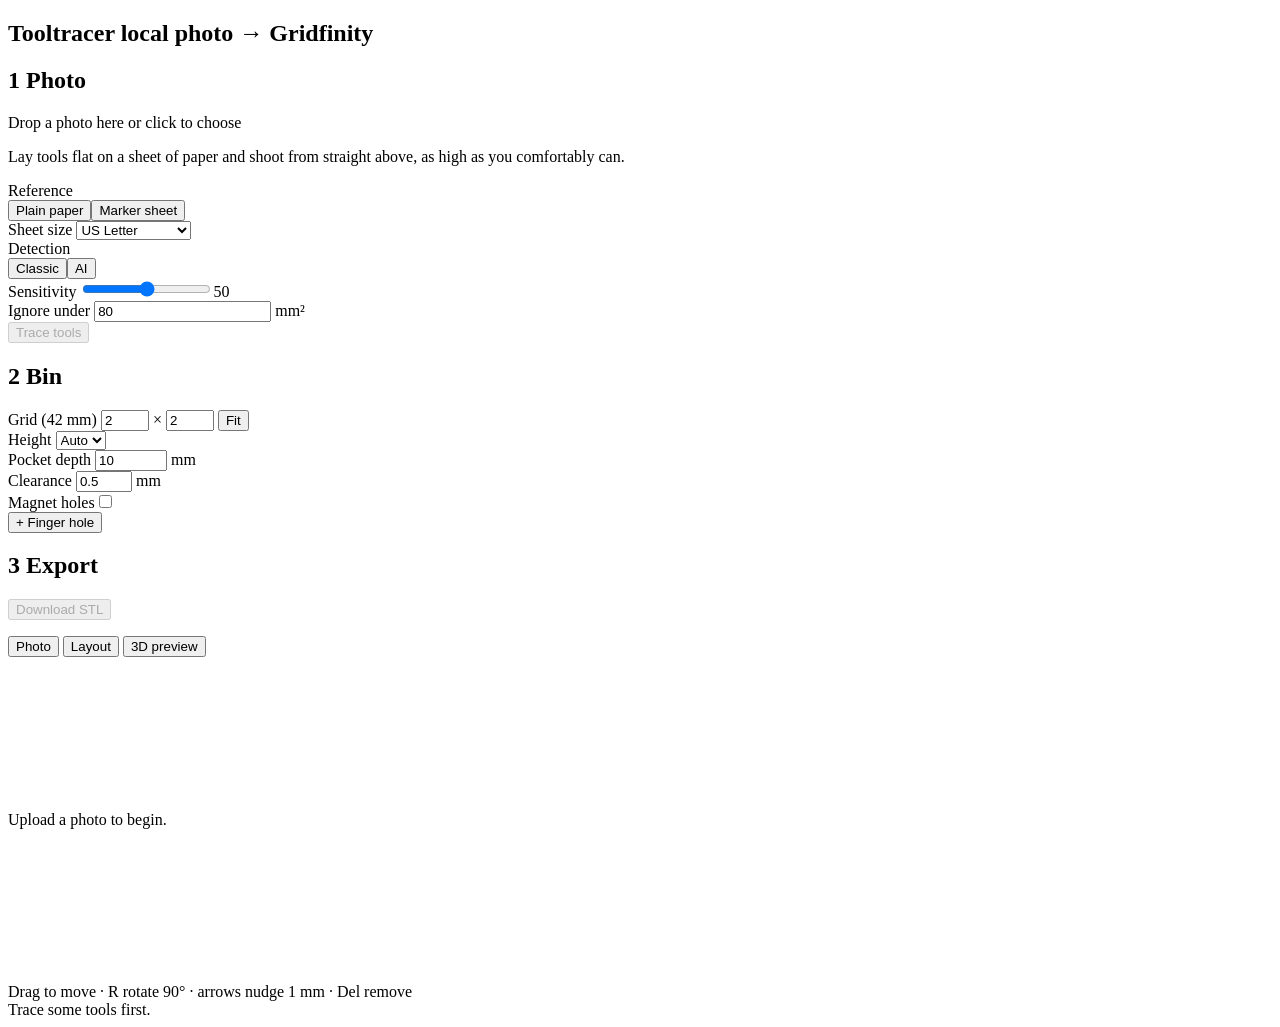
==== tooltracer/static/index.html @ 76de87d1 "Add local photo-to-Gridfinity tool tracer Trace tools from a photo on a paper or ArUco marker sheet," ====
<!doctype html>
<html lang="en">
<head>
<meta charset="utf-8">
<meta name="viewport" content="width=device-width, initial-scale=1">
<title>Tooltracer</title>
<link rel="stylesheet" href="/static/style.css">
<script type="importmap">
{ "imports": { "three": "/static/vendor/three.module.min.js" } }
</script>
</head>
<body>
<aside id="side">
  <h1>Tooltracer <span>local photo → Gridfinity</span></h1>

  <section>
    <h2><b>1</b> Photo</h2>
    <label class="drop" id="drop">
      <input type="file" id="file" accept="image/*,.heic,.heif" hidden>
      <span id="dropText">Drop a photo here or click to choose</span>
    </label>
    <p class="hint">Lay tools flat on a sheet of paper and shoot from straight above, as high as you comfortably can.</p>

    <div class="row"><label>Reference</label>
      <div class="seg" id="reference">
        <button data-v="paper" class="on">Plain paper</button><button data-v="markers">Marker sheet</button>
      </div></div>
    <div class="row"><label for="paper">Sheet size</label>
      <select id="paper">
        <option value="letter">US Letter</option><option value="a4">A4</option><option value="legal">US Legal</option>
        <option value="tabloid">Tabloid (11×17)</option><option value="a3">A3</option><option value="custom">Custom…</option>
      </select></div>
    <div class="row" id="customRow" hidden><label>Size (mm)</label>
      <span class="pair"><input type="number" id="customW" value="300" min="20"> × <input type="number" id="customH" value="400" min="20"></span></div>
    <p class="hint" id="markerHint" hidden><a id="markerLink" href="/markers?paper=letter" target="_blank">Open the printable marker sheet</a> — print at 100%.</p>

    <div class="row"><label>Detection</label>
      <div class="seg" id="method">
        <button data-v="classic" class="on">Classic</button><button data-v="ai">AI</button>
      </div></div>
    <p class="hint" id="aiHint" hidden></p>
    <div class="row"><label for="sensitivity">Sensitivity</label>
      <input type="range" id="sensitivity" min="0" max="100" value="50"><output id="sensOut">50</output></div>
    <div class="row"><label for="minArea">Ignore under</label>
      <span class="unit"><input type="number" id="minArea" value="80" min="0" step="10"> mm²</span></div>
    <button class="primary" id="traceBtn" disabled>Trace tools</button>
  </section>

  <section>
    <h2><b>2</b> Bin</h2>
    <div class="row"><label>Grid (42 mm)</label>
      <span class="pair"><input type="number" id="nx" value="2" min="1" max="12"> × <input type="number" id="ny" value="2" min="1" max="12">
      <button id="fitBtn" title="Fit the grid to the tools and centre them">Fit</button></span></div>
    <div class="row"><label for="units">Height</label>
      <select id="units"><option value="0">Auto</option></select></div>
    <div class="row"><label for="depth">Pocket depth</label>
      <span class="unit"><input type="number" id="depth" value="10" min="1" max="100" step="0.5"> mm</span></div>
    <div class="row"><label for="clearance">Clearance</label>
      <span class="unit"><input type="number" id="clearance" value="0.5" min="0" max="5" step="0.1"> mm</span></div>
    <div class="row"><label for="magnets">Magnet holes</label><input type="checkbox" id="magnets"></div>
    <button id="addHole">+ Finger hole</button>
  </section>

  <section id="selPanel" hidden>
    <h2><b>•</b> Selected <span id="selName"></span></h2>
    <div class="row"><label for="selDepth">Depth</label>
      <span class="unit"><input type="number" id="selDepth" min="1" max="100" step="0.5" placeholder="default"> mm</span></div>
    <div class="row" id="selRotRow"><label for="selRot">Rotation</label>
      <span class="pair"><input type="number" id="selRot" step="1"> °
      <button id="rotL" title="Rotate −90°">⟲</button><button id="rotR" title="Rotate +90° (R)">⟳</button></span></div>
    <div class="row" id="selDiaRow"><label for="selDia">Diameter</label>
      <span class="unit"><input type="number" id="selDia" min="4" max="100" step="1"> mm</span></div>
    <div class="row"><span></span><span class="pair"><button id="dupBtn">Duplicate</button><button id="delBtn" class="danger">Delete</button></span></div>
  </section>

  <section>
    <h2><b>3</b> Export</h2>
    <button class="primary" id="downloadBtn" disabled>Download STL</button>
    <p class="hint" id="binInfo"></p>
  </section>
  <p id="status" role="status"></p>
</aside>

<main>
  <nav id="tabs">
    <button data-tab="photo" class="on">Photo</button>
    <button data-tab="layout">Layout</button>
    <button data-tab="preview">3D preview</button>
  </nav>
  <div class="pane on" id="pane-photo">
    <svg id="photoSvg"></svg>
    <div class="empty" id="photoEmpty">Upload a photo to begin.</div>
  </div>
  <div class="pane" id="pane-layout">
    <svg id="layoutSvg"></svg>
    <div class="tip">Drag to move · R rotate 90° · arrows nudge 1 mm · Del remove</div>
  </div>
  <div class="pane" id="pane-preview"><div id="three"></div><div class="empty" id="previewEmpty">Trace some tools first.</div></div>
</main>
<script type="module" src="/static/app.js"></script>
</body>
</html>
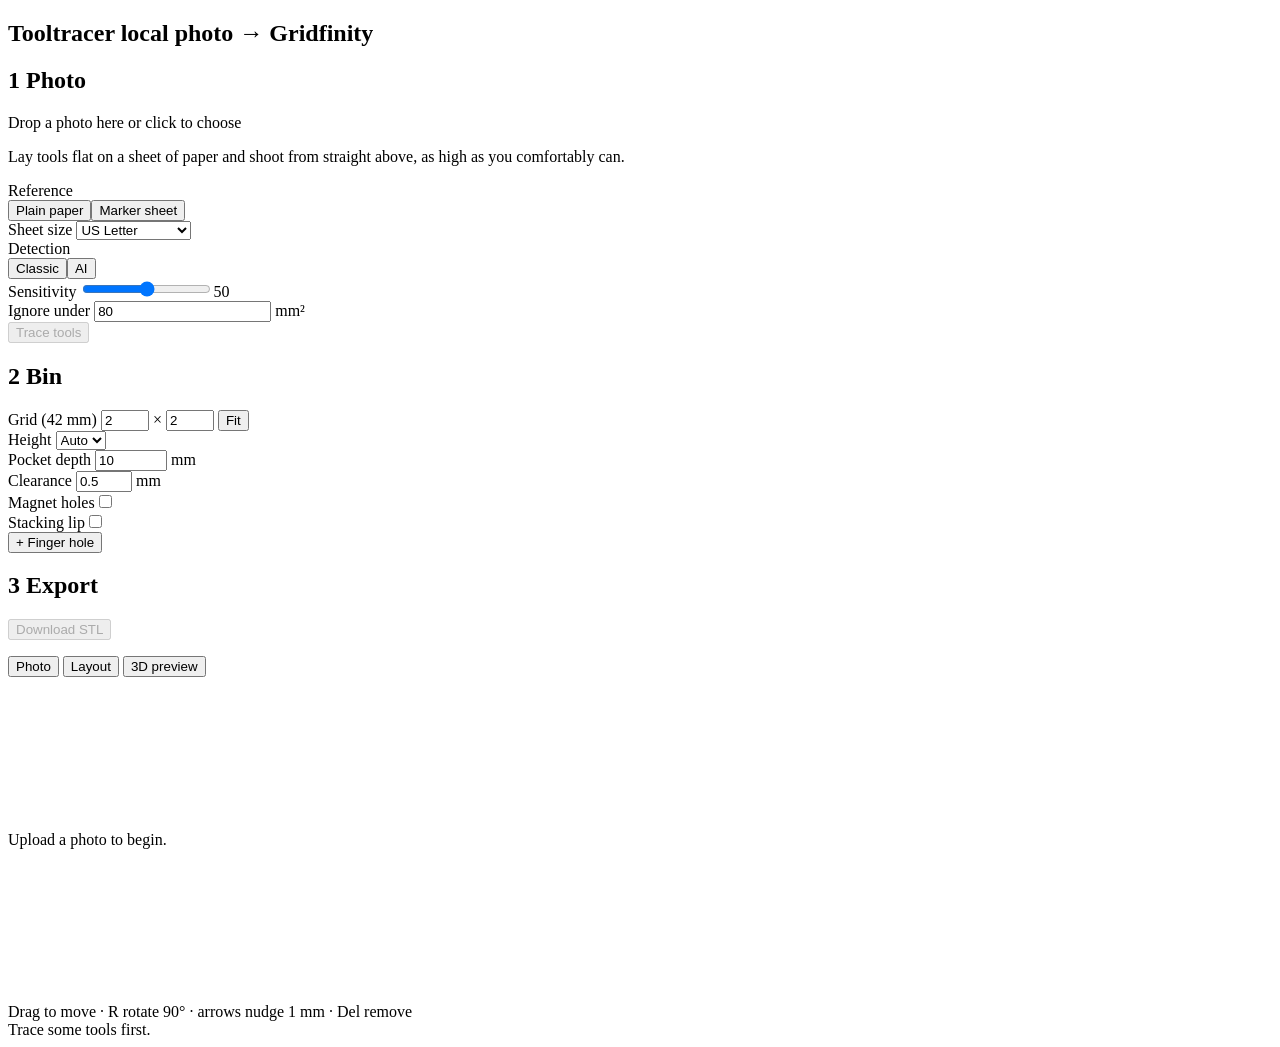
==== commit 7db327b0: "Add optional stacking lip to Gridfinity bins Add a rim around the bin top whose inner face mirrors t" ====
--- a/tooltracer/static/index.html
+++ b/tooltracer/static/index.html
@@ -58,6 +58,8 @@
     <div class="row"><label for="clearance">Clearance</label>
       <span class="unit"><input type="number" id="clearance" value="0.5" min="0" max="5" step="0.1"> mm</span></div>
     <div class="row"><label for="magnets">Magnet holes</label><input type="checkbox" id="magnets"></div>
+    <div class="row"><label for="lip">Stacking lip</label><input type="checkbox" id="lip"></div>
+    <p class="hint" id="lipHint" hidden>Adds a 3.9 mm rim so another bin can sit on top. Pockets must stay inside the rim, and tools must sit flush or below the top.</p>
     <button id="addHole">+ Finger hole</button>
   </section>
 
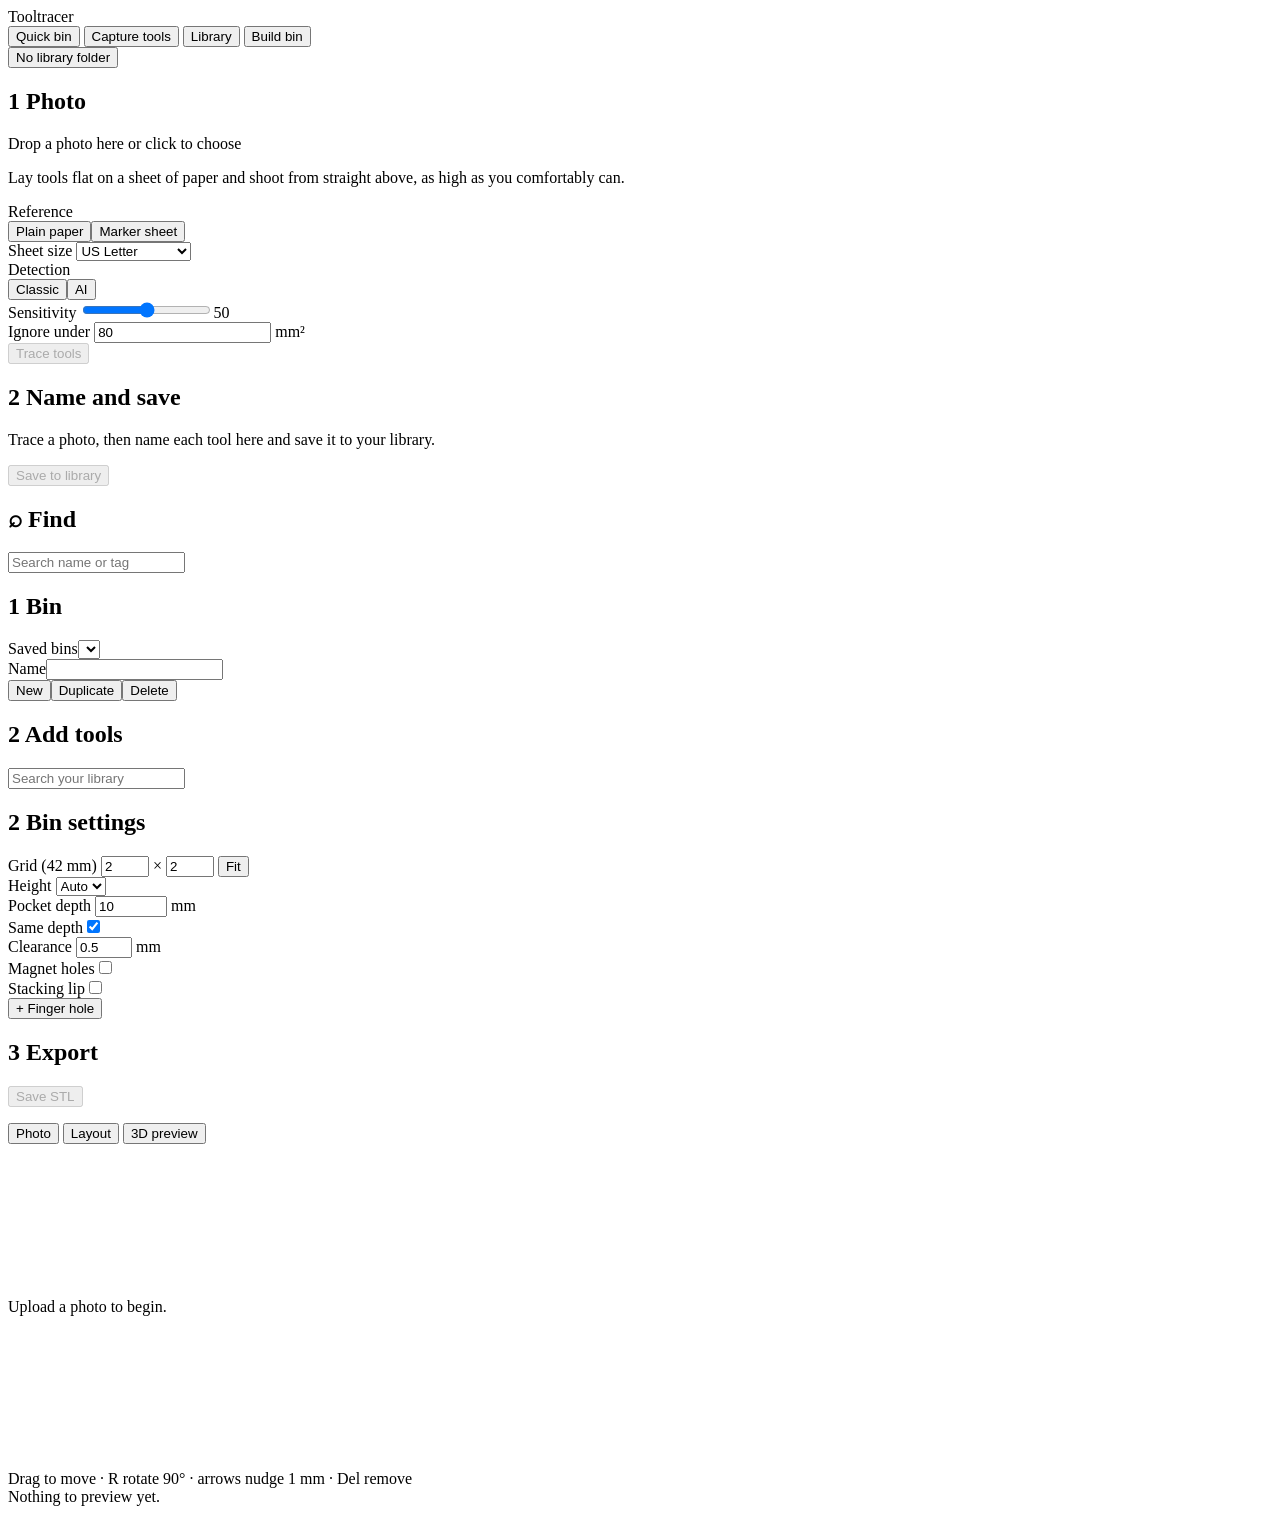
==== commit 77836e46: "Add persistent tool library, multi-tool bin builder and desktop window Turn Tooltracer into a local " ====
--- a/tooltracer/static/index.html
+++ b/tooltracer/static/index.html
@@ -10,10 +10,21 @@
 </script>
 </head>
 <body>
+<header id="top">
+  <div class="brand">Tooltracer</div>
+  <nav id="modes">
+    <button data-mode="quick" class="on" title="One photo straight to a bin">Quick bin</button>
+    <button data-mode="capture" title="Save tool outlines from a photo into your library">Capture tools</button>
+    <button data-mode="library" title="Browse and edit your saved tools">Library</button>
+    <button data-mode="build" title="Combine library tools into a bin">Build bin</button>
+  </nav>
+  <button id="libBtn" title="Library folder">No library folder</button>
+</header>
+
+<div id="app">
 <aside id="side">
-  <h1>Tooltracer <span>local photo → Gridfinity</span></h1>
 
-  <section>
+  <section data-modes="quick capture">
     <h2><b>1</b> Photo</h2>
     <label class="drop" id="drop">
       <input type="file" id="file" accept="image/*,.heic,.heif" hidden>
@@ -46,15 +57,52 @@
     <button class="primary" id="traceBtn" disabled>Trace tools</button>
   </section>
 
-  <section>
-    <h2><b>2</b> Bin</h2>
+  <section data-modes="capture">
+    <h2><b>2</b> Name and save</h2>
+    <p class="hint" id="captureEmpty">Trace a photo, then name each tool here and save it to your library.</p>
+    <div id="captureList"></div>
+    <button class="primary" id="saveToolsBtn" disabled>Save to library</button>
+  </section>
+
+  <section data-modes="library">
+    <h2><b>⌕</b> Find</h2>
+    <input type="search" id="libSearch" class="wide" placeholder="Search name or tag">
+    <div id="tagChips" class="chips"></div>
+  </section>
+  <section data-modes="library" id="toolEdit" hidden>
+    <h2><b>•</b> Tool</h2>
+    <div class="row"><label for="teName">Name</label><input type="text" id="teName" class="span" maxlength="80"></div>
+    <div class="row"><label for="teTags">Tags</label><input type="text" id="teTags" class="span" placeholder="comma, separated"></div>
+    <div class="row"><label for="teThick">Thickness</label>
+      <span class="unit"><input type="number" id="teThick" min="0" max="200" step="0.5" placeholder="—"> mm</span></div>
+    <p class="hint" id="teInfo"></p>
+    <div class="row"><span></span><span class="pair"><button id="teAdd">Add to bin</button><button id="teDelete" class="danger">Delete</button></span></div>
+  </section>
+
+  <section data-modes="build">
+    <h2><b>1</b> Bin</h2>
+    <div class="row"><label for="binSelect">Saved bins</label><select id="binSelect"></select></div>
+    <div class="row"><label for="binName">Name</label><input type="text" id="binName" class="span" maxlength="80"></div>
+    <div class="btnrow"><button id="binNew">New</button><button id="binDup">Duplicate</button><button id="binDelete" class="danger">Delete</button></div>
+    <p class="hint" id="binSaved"></p>
+  </section>
+  <section data-modes="build">
+    <h2><b>2</b> Add tools</h2>
+    <input type="search" id="pickSearch" class="wide" placeholder="Search your library">
+    <div id="pickList"></div>
+  </section>
+
+  <section data-modes="quick build">
+    <h2><b id="binStepNo">2</b> <span class="plain">Bin settings</span></h2>
     <div class="row"><label>Grid (42 mm)</label>
       <span class="pair"><input type="number" id="nx" value="2" min="1" max="12"> × <input type="number" id="ny" value="2" min="1" max="12">
       <button id="fitBtn" title="Fit the grid to the tools and centre them">Fit</button></span></div>
     <div class="row"><label for="units">Height</label>
       <select id="units"><option value="0">Auto</option></select></div>
-    <div class="row"><label for="depth">Pocket depth</label>
+    <div class="row"><label for="depth" id="depthLabel">Pocket depth</label>
       <span class="unit"><input type="number" id="depth" value="10" min="1" max="100" step="0.5"> mm</span></div>
+    <div class="row" data-modes="build"><label for="uniform" title="Cut every pocket to the same depth">Same depth</label><input type="checkbox" id="uniform" checked></div>
+    <p class="hint" id="depthHint" data-modes="build" hidden>Each pocket uses its tool's saved thickness, or the depth above if it has none. Select a pocket to override it.</p>
     <div class="row"><label for="clearance">Clearance</label>
       <span class="unit"><input type="number" id="clearance" value="0.5" min="0" max="5" step="0.1"> mm</span></div>
     <div class="row"><label for="magnets">Magnet holes</label><input type="checkbox" id="magnets"></div>
@@ -63,7 +111,7 @@
     <button id="addHole">+ Finger hole</button>
   </section>
 
-  <section id="selPanel" hidden>
+  <section data-modes="quick build" id="selPanel" hidden>
     <h2><b>•</b> Selected <span id="selName"></span></h2>
     <div class="row"><label for="selDepth">Depth</label>
       <span class="unit"><input type="number" id="selDepth" min="1" max="100" step="0.5" placeholder="default"> mm</span></div>
@@ -72,12 +120,12 @@
       <button id="rotL" title="Rotate −90°">⟲</button><button id="rotR" title="Rotate +90° (R)">⟳</button></span></div>
     <div class="row" id="selDiaRow"><label for="selDia">Diameter</label>
       <span class="unit"><input type="number" id="selDia" min="4" max="100" step="1"> mm</span></div>
-    <div class="row"><span></span><span class="pair"><button id="dupBtn">Duplicate</button><button id="delBtn" class="danger">Delete</button></span></div>
+    <div class="row"><span></span><span class="pair"><button id="dupBtn">Duplicate</button><button id="delBtn" class="danger">Remove</button></span></div>
   </section>
 
-  <section>
-    <h2><b>3</b> Export</h2>
-    <button class="primary" id="downloadBtn" disabled>Download STL</button>
+  <section data-modes="quick build">
+    <h2><b id="exportStepNo">3</b> Export</h2>
+    <button class="primary" id="downloadBtn" disabled>Save STL</button>
     <p class="hint" id="binInfo"></p>
   </section>
   <p id="status" role="status"></p>
@@ -85,9 +133,10 @@
 
 <main>
   <nav id="tabs">
-    <button data-tab="photo" class="on">Photo</button>
-    <button data-tab="layout">Layout</button>
-    <button data-tab="preview">3D preview</button>
+    <button data-tab="photo" data-modes="quick capture" class="on">Photo</button>
+    <button data-tab="layout" data-modes="quick build">Layout</button>
+    <button data-tab="preview" data-modes="quick build">3D preview</button>
+    <span id="libCount" data-modes="library"></span>
   </nav>
   <div class="pane on" id="pane-photo">
     <svg id="photoSvg"></svg>
@@ -95,10 +144,28 @@
   </div>
   <div class="pane" id="pane-layout">
     <svg id="layoutSvg"></svg>
+    <div class="empty" id="layoutEmpty" hidden></div>
     <div class="tip">Drag to move · R rotate 90° · arrows nudge 1 mm · Del remove</div>
   </div>
-  <div class="pane" id="pane-preview"><div id="three"></div><div class="empty" id="previewEmpty">Trace some tools first.</div></div>
+  <div class="pane" id="pane-preview"><div id="three"></div><div class="empty" id="previewEmpty">Nothing to preview yet.</div></div>
+  <div class="pane" id="pane-library"><div id="libGrid"></div><div class="empty" id="libEmpty" hidden></div></div>
 </main>
+</div>
+
+<div id="libModal" class="modal" hidden>
+  <div class="dialog" role="dialog" aria-labelledby="libModalTitle">
+    <h3 id="libModalTitle">Choose your library folder</h3>
+    <p>Captured tools and saved bins are kept as plain files in this folder. Pick somewhere you back up or sync
+      (Dropbox, OneDrive, iCloud…) if you want it on more than one computer.</p>
+    <div class="pathRow"><input type="text" id="libPath" spellcheck="false"><button id="libBrowse">Browse…</button></div>
+    <p class="hint" id="libModalInfo"></p>
+    <p class="err" id="libModalErr"></p>
+    <div class="actions">
+      <button id="libReveal">Open folder</button><span class="grow"></span>
+      <button id="libCancel">Cancel</button><button class="primary" id="libUse">Use this folder</button>
+    </div>
+  </div>
+</div>
 <script type="module" src="/static/app.js"></script>
 </body>
 </html>
